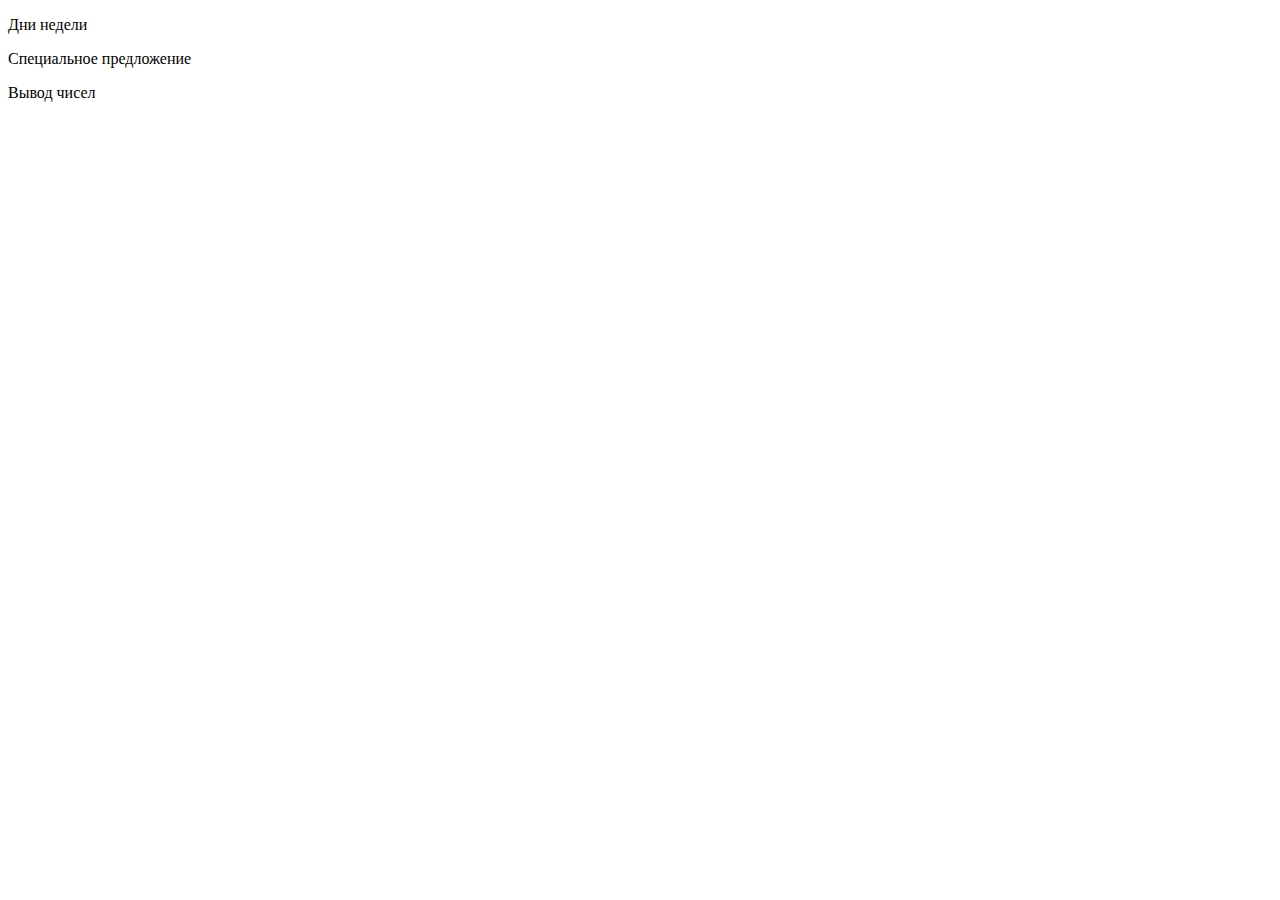
==== iindex.html @ d86851e3 "#4" ====
<!DOCTYPE html> 
<html>
<head> 
	<meta charset="utf-8" />
	<title>JS</title> 

</head> 
<body> 

	<p onclick="RuEnWeekArr()">Дни недели</p>
	<p onclick="confirr()">Специальное предложение</p>
	<p onclick="PrintInt()">Вывод чисел</p>

<script src='mmain.js'> </script> 
	
</body>
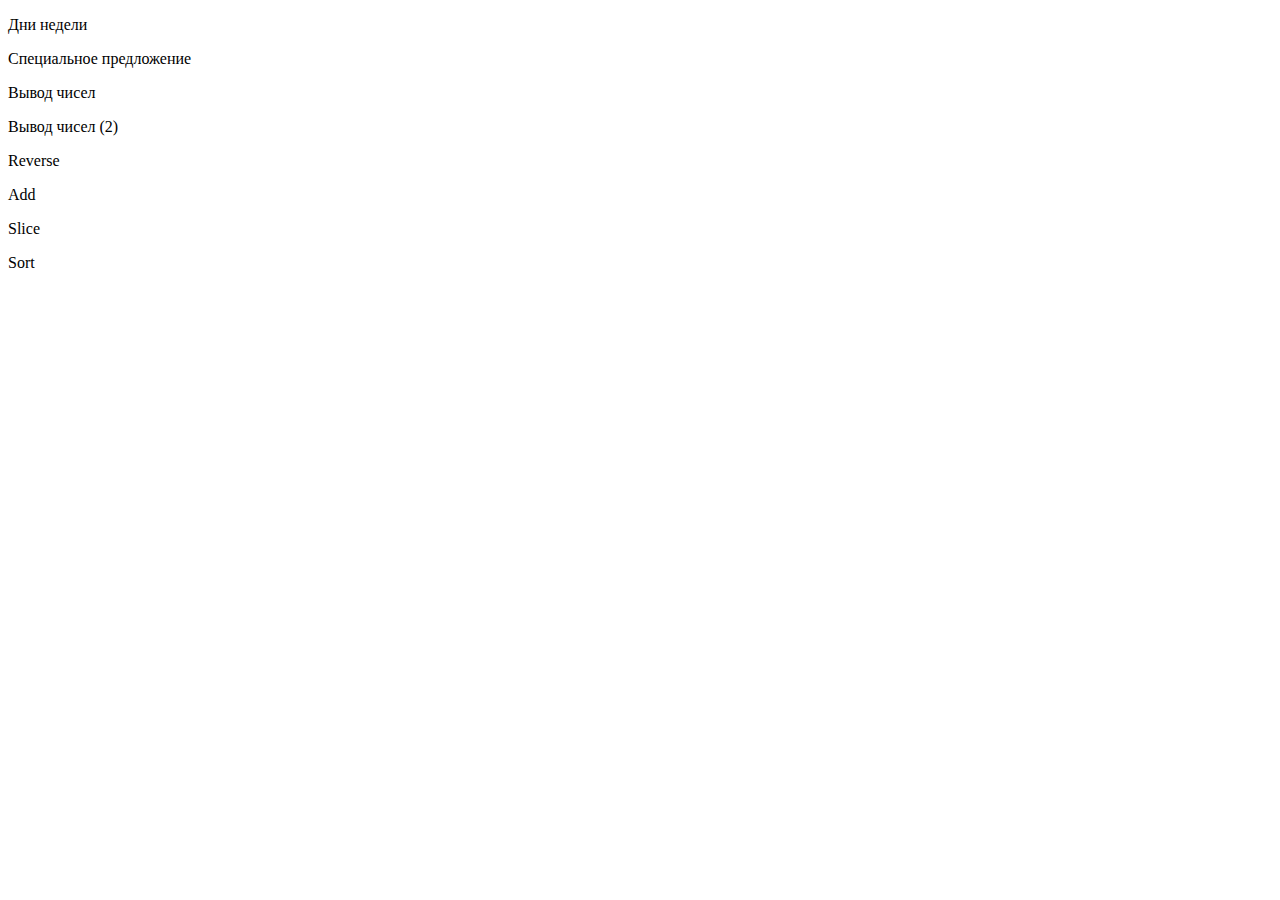
==== commit 2d721db2: "#7" ====
--- a/iindex.html
+++ b/iindex.html
@@ -9,7 +9,12 @@
 
 	<p onclick="RuEnWeekArr()">Дни недели</p>
 	<p onclick="confirr()">Специальное предложение</p>
-	<p onclick="PrintInt()">Вывод чисел</p>
+	<p onclick="PrintInt()">Вывод чисел</p> 
+	<p onclick="ForFun()">Вывод чисел (2)</p>
+	<p onclick="arrRevers()">Reverse</p>
+	<p onclick="arrAdd()">Add</p>
+	<p onclick="arrSlice()">Slice</p>
+	<p onclick="arrSort()">Sort</p>
 
 <script src='mmain.js'> </script> 
 	
